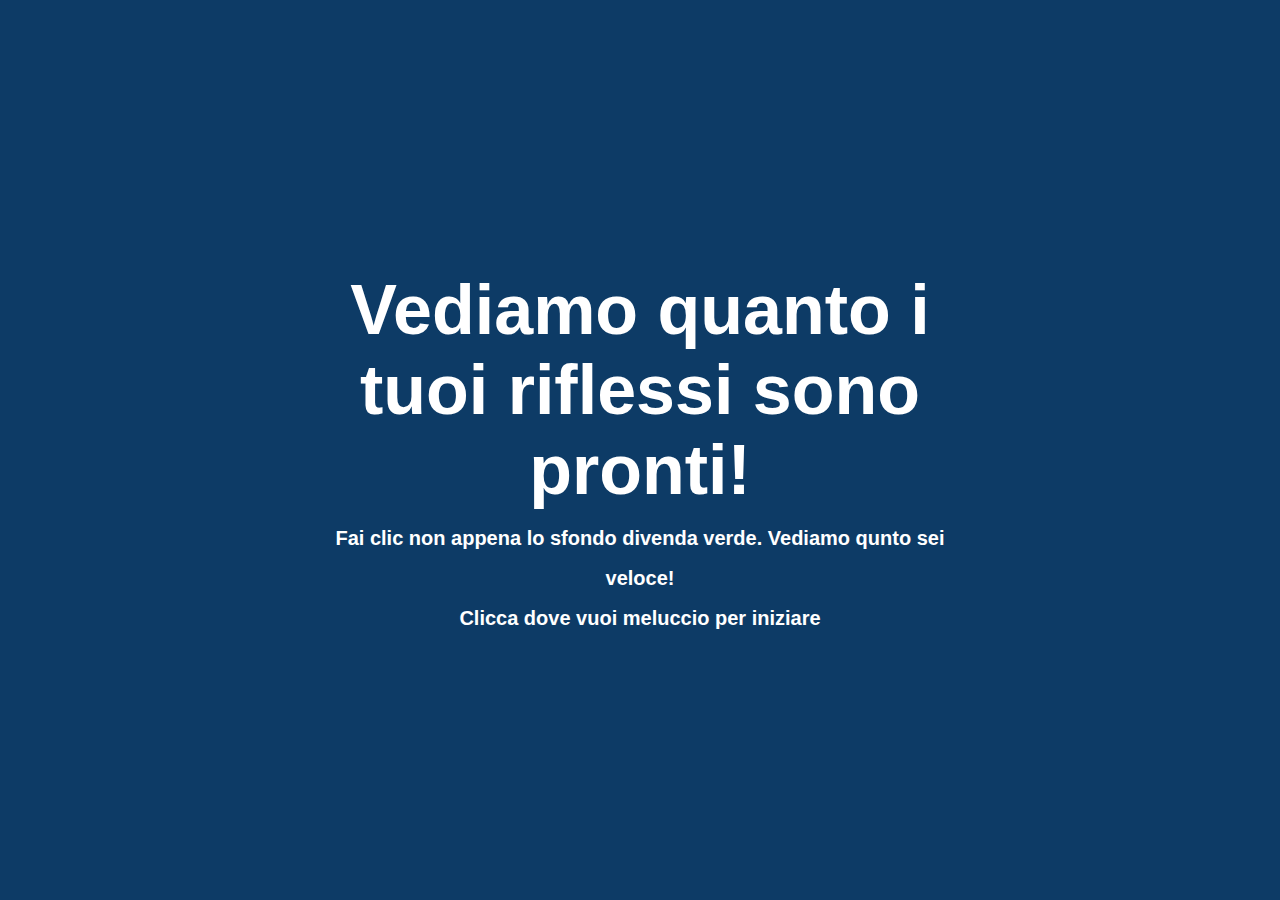
==== enrico/risorse/index.html @ c7a63940 "Inserimento_gioco_e_modifiche_home" ====
<!DOCTYPE html>
<html lang="en">
  <head>
    <meta charset="UTF-8" />
    <meta http-equiv="X-UA-Compatible" content="IE=edge" />
    <meta name="viewport" content="width=device-width, initial-scale=1.0" />
    <title>Reaction Time</title>
    <link rel="stylesheet" href="style.css" />
  </head>
  <body>
    <div class="end-screen">
      <div class="container">
        <!-- <h1>Beccati sta media di tempi</h1> -->
        <div class="reaction-time-text">234 ms</div>
        <button class="play-again-btn">Riprova</button>
      </div>
    </div>

    <div class="main-menu active">
      <div class="container">
        <h1>Vediamo quanto i tuoi riflessi sono pronti!</h1>
        <p>
          Fai clic non appena lo sfondo divenda verde.
          Vediamo qunto sei veloce!
        </p>
        <p>Clicca dove vuoi meluccio per iniziare</p>
      </div>
    </div>

    <div class="clickable-area">
      <div class="message">Ora!</div>
    </div>

    <script src="main.js"></script>
  </body>
</html>
---- enrico/risorse/style.css ----
* {
  box-sizing: border-box;
}

body {
  margin: 0;
}

.clickable-area {
  height: 100vh;
  width: 100%;
  cursor: pointer;
  background: limegreen;
  display: grid;
  place-items: center;
  font-size: 32px;
  font-family: "Roboto", sans-serif;
  color: #fff;
}

.end-screen,
.main-menu {
  display: none;
  position: fixed;
  height: 100vh;
  width: 100%;
  top: 0;
  left: 0;
  background: #0d3b66;
  color: #fff;
  font-family: "Roboto", sans-serif;
  text-align: center;
}

.main-menu.active,
.end-screen.active {
  display: grid;
  place-items: center;
}

.main-menu {
  cursor: pointer;
}

.container {
  max-width: 700px;
  padding: 0 32px;
}

.main-menu h1 {
  font-size: 70px;
  margin: 8px 0;
}

.container p {
  font-size: 20px;
  line-height: 2;
  font-weight: 800;
  margin: 0;
}

.end-screen h1 {
  font-size: 30px;
}

.reaction-time-text {
  font-size: 100px;
  font-weight: 900;
}

.end-screen .play-again-btn {
  border: none;
  background: gray;
  font-size: 20px;
  padding: 8px 32px;
  margin-top: 20px;
  text-transform: uppercase;
  font-weight: 900;
  letter-spacing: 4px;
  cursor: pointer;
}
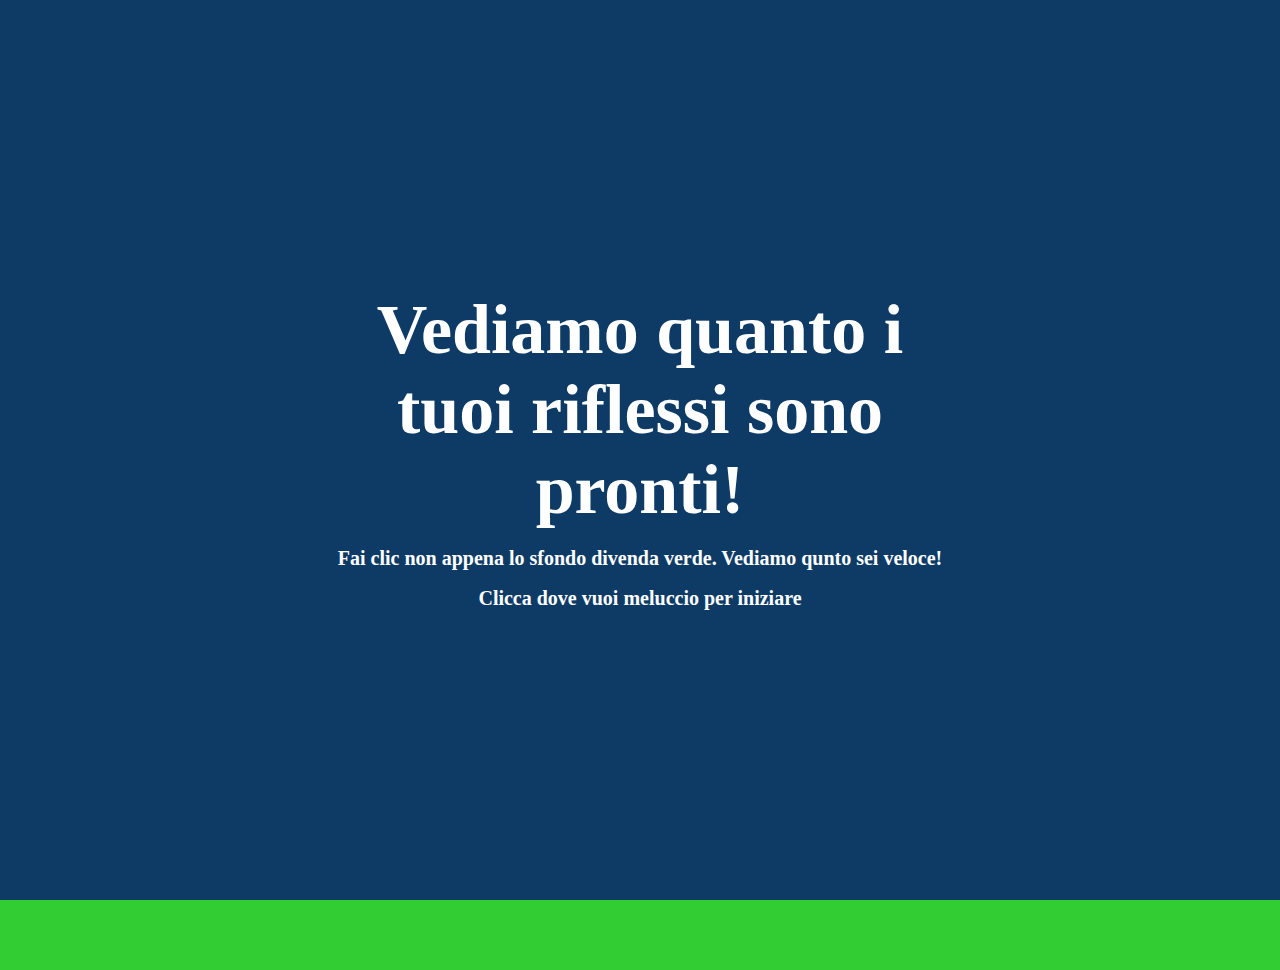
==== commit e7da1a02: "inserimento nav" ====
--- a/enrico/risorse/index.html
+++ b/enrico/risorse/index.html
@@ -8,6 +8,19 @@
     <link rel="stylesheet" href="style.css" />
   </head>
   <body>
+
+    <header>
+      <div class="container">
+        <img src="./assets/logoipsum-300.svg" alt="log" />
+        <nav>
+          <a href="#">Home</a>
+          <a href="#">Giochi</a>
+          <!-- <a href="#">Blog</a>
+          <a href="#">Contacts</a> -->
+        </nav>
+      </div>
+    </header>
+
     <div class="end-screen">
       <div class="container">
         <!-- <h1>Beccati sta media di tempi</h1> -->
--- a/enrico/risorse/style.css
+++ b/enrico/risorse/style.css
@@ -1,5 +1,55 @@
 * {
   box-sizing: border-box;
+}
+
+header{
+  background-color: #ccc;
+}
+
+header .container{
+  display: flex;
+  justify-content: space-between;
+  align-items: center;
+  height: 70px;
+  padding: 0 16px;
+  max-width: 1280px;
+  margin: 0 auto;
+}
+
+
+header nav{
+  display: flex;
+  gap: 20px;
+}
+
+header nav a{
+  color: black;
+  text-decoration: none;
+  transition: all ease 200ms;
+  position: relative;
+  font-size: 20px;
+  font-weight: 600;
+}
+
+header nav a:hover{
+  color: red;
+  transform: scale(1.2);
+}
+
+header nav a::after{
+  content: "";
+  width: 0;
+  height: 2px;
+  background-color: red;
+  display: block;
+  transition: all ease 200ms;
+  position: absolute;
+  left: 0;
+  bottom: -0.5rem;
+}
+
+header nav a:hover::after{
+  width: 100%;
 }
 
 body {
@@ -13,8 +63,8 @@
   background: limegreen;
   display: grid;
   place-items: center;
-  font-size: 32px;
-  font-family: "Roboto", sans-serif;
+  font-size: 25px;
+  font-family: Georgia, 'Times New Roman', Times, serif, serif;
   color: #fff;
 }
 
@@ -28,7 +78,7 @@
   left: 0;
   background: #0d3b66;
   color: #fff;
-  font-family: "Roboto", sans-serif;
+  font-family: Georgia, 'Times New Roman', Times, serif, serif;
   text-align: center;
 }
 
